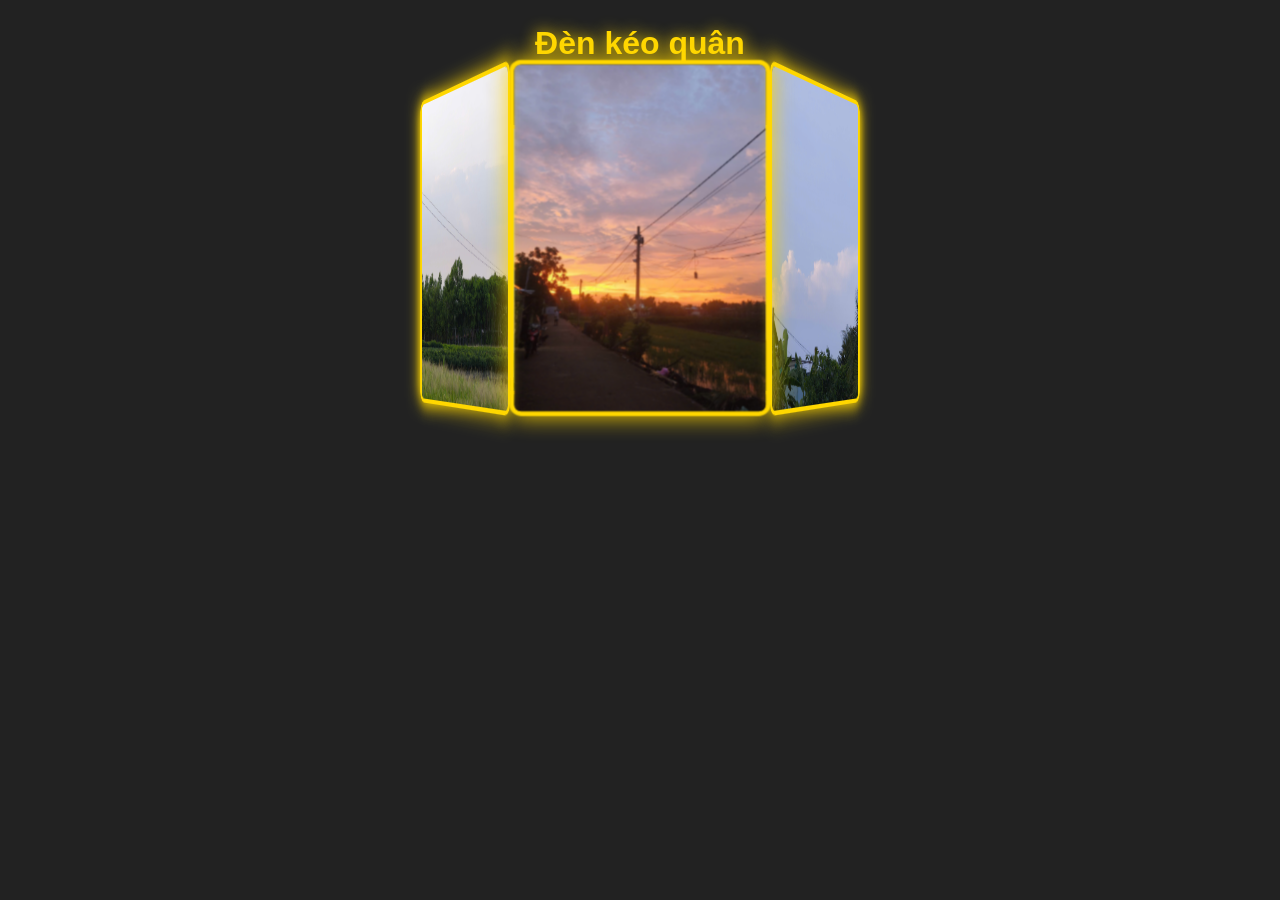
==== denkeoquan.html @ bf9d2bc7 "Rename index.html to denkeoquan.html" ====
<!DOCTYPE html>
<html lang="vi">
<head>
<meta charset="UTF-8">
<meta name="viewport" content="width=device-width, initial-scale=1.0">

<title>Đèn kéo quân</title>

<link rel="stylesheet" href="css/style.css">
</head>

<body>

<h1>Đèn kéo quân</h1>

<div class="scene">

<div class="lamp" id="lamp">

        <div class="face"><img src="images/h1.jpg" alt=""></div>
        <div class="face"><img src="images/h2.jpg" alt=""></div>
        <div class="face"><img src="images/h3.jpg" alt=""></div>
        <div class="face"><img src="images/h4.jpg" alt=""></div>
        <div class="face"><img src="images/h5.jpg" alt=""></div>
        <div class="face"><img src="images/h6.jpg" alt=""></div>

</div>

</div>

<script src="js/script.js"></script>

</body>
</html>
---- css/style.css ----
*{
    margin:0;
    padding:0;
    box-sizing:border-box;
}

body{
    background:#222;
    color:white;
    font-family:Arial,sans-serif;
    text-align:center;
}

nav{
    background:#333;
    padding:15px;
}

nav a{
    color:white;
    text-decoration:none;
    margin:0 15px;
    font-size:18px;
}

h1{
    margin-top:25px;
    color:#FFD700;
    text-shadow:0 0 15px gold;
}

.text{
    margin-top:15px;
    margin-bottom:30px;
    font-size:20px;
}

.scene{
    width:350px;
    height:450px;
    margin:40px auto;
    perspective:1200px;
}

.lamp{
    width:220px;
    height:300px;
    margin:auto;
    position:relative;
    transform-style:preserve-3d;
    animation:quay 12s linear infinite;
}

.face{
    position:absolute;

    width:220px;
    height:300px;

    border:4px solid gold;

    border-radius:10px;

    overflow:hidden;

    box-shadow:0 0 20px gold;
}

.face img{

    width:100%;
    height:100%;
    object-fit:cover;

}

.face:nth-child(1){
    transform:rotateY(0deg) translateZ(190px);
}

.face:nth-child(2){
    transform:rotateY(60deg) translateZ(190px);
}

.face:nth-child(3){
    transform:rotateY(120deg) translateZ(190px);
}

.face:nth-child(4){
    transform:rotateY(180deg) translateZ(190px);
}

.face:nth-child(5){
    transform:rotateY(240deg) translateZ(190px);
}

.face:nth-child(6){
    transform:rotateY(300deg) translateZ(190px);
}

@keyframes quay{

    from{
        transform:rotateY(0deg);
    }

    to{
        transform:rotateY(360deg);
    }

}
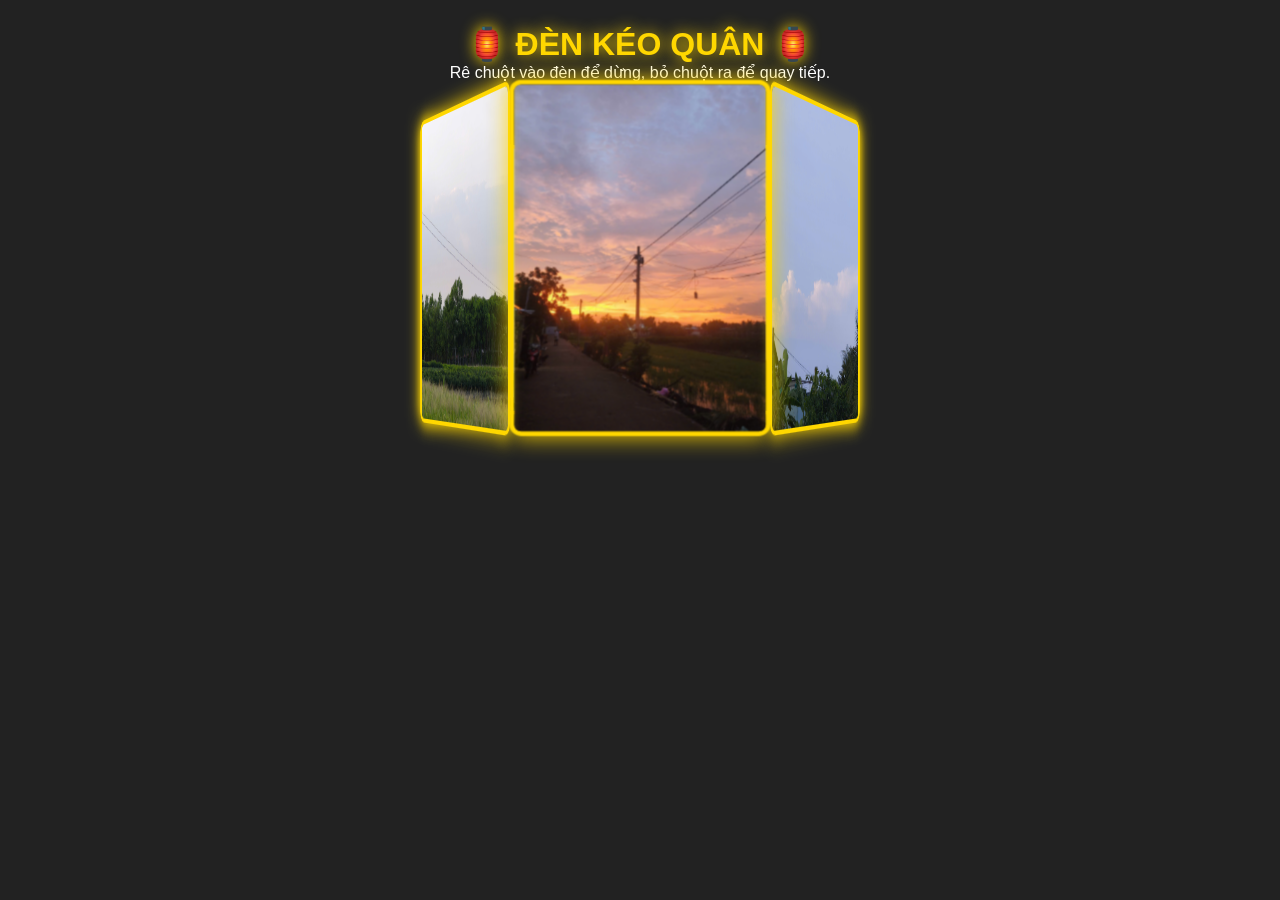
==== commit 9363bee0: "Update denkeoquan.html" ====
--- a/denkeoquan.html
+++ b/denkeoquan.html
@@ -5,13 +5,15 @@
 <meta name="viewport" content="width=device-width, initial-scale=1.0">
 
 <title>Đèn kéo quân</title>
-
 <link rel="stylesheet" href="css/style.css">
+<link rel="stylesheet" href="css/den.css">
 </head>
 
 <body>
 
-<h1>Đèn kéo quân</h1>
+<h1>🏮 ĐÈN KÉO QUÂN 🏮</h1>
+
+<p>Rê chuột vào đèn để dừng, bỏ chuột ra để quay tiếp.</p>
 
 <div class="scene">
 
@@ -28,7 +30,7 @@
 
 </div>
 
-<script src="js/script.js"></script>
+<script src="js/den.js"></script>
 
 </body>
 </html>
--- a/css/style.css
+++ b/css/style.css
@@ -1,111 +1,8 @@
-*{
-    margin:0;
-    padding:0;
-    box-sizing:border-box;
-}
-
-body{
-    background:#222;
-    color:white;
-    font-family:Arial,sans-serif;
-    text-align:center;
-}
-
-nav{
-    background:#333;
-    padding:15px;
-}
-
-nav a{
-    color:white;
-    text-decoration:none;
-    margin:0 15px;
-    font-size:18px;
-}
-
-h1{
-    margin-top:25px;
-    color:#FFD700;
-    text-shadow:0 0 15px gold;
-}
-
-.text{
-    margin-top:15px;
-    margin-bottom:30px;
-    font-size:20px;
-}
-
-.scene{
-    width:350px;
-    height:450px;
-    margin:40px auto;
-    perspective:1200px;
-}
-
-.lamp{
-    width:220px;
-    height:300px;
-    margin:auto;
-    position:relative;
-    transform-style:preserve-3d;
-    animation:quay 12s linear infinite;
-}
-
-.face{
-    position:absolute;
-
-    width:220px;
-    height:300px;
-
-    border:4px solid gold;
-
-    border-radius:10px;
-
-    overflow:hidden;
-
-    box-shadow:0 0 20px gold;
-}
-
-.face img{
-
-    width:100%;
-    height:100%;
-    object-fit:cover;
-
-}
-
-.face:nth-child(1){
-    transform:rotateY(0deg) translateZ(190px);
-}
-
-.face:nth-child(2){
-    transform:rotateY(60deg) translateZ(190px);
-}
-
-.face:nth-child(3){
-    transform:rotateY(120deg) translateZ(190px);
-}
-
-.face:nth-child(4){
-    transform:rotateY(180deg) translateZ(190px);
-}
-
-.face:nth-child(5){
-    transform:rotateY(240deg) translateZ(190px);
-}
-
-.face:nth-child(6){
-    transform:rotateY(300deg) translateZ(190px);
-}
-
-@keyframes quay{
-
-    from{
-        transform:rotateY(0deg);
-    }
-
-    to{
-        transform:rotateY(360deg);
-    }
-
-}
+* { margin: 0; padding: 0; box-sizing: border-box; }
+body { font-family: 'Segoe
+UI', sans-serif; line-height: 1.6; background: #f4f4f4; }
+nav { background: #333; padding: 1rem; text-align: center; }
+nav a { color: white; margin: 0 1rem; text-decoration: none; }
+header { text-align: center; padding: 4rem 2rem; background: #333; color: white; }
+section { padding: 3rem; max-width: 800px; margin: 0 auto; }
+.project { background: white; padding: 2rem; margin: 1rem 0; border-radius: 8px; box-shadow: 0 2px 10px rgba(0,0,0,0.1); }
--- a/css/den.css
+++ b/css/den.css
@@ -0,0 +1,111 @@
+*{
+    margin:0;
+    padding:0;
+    box-sizing:border-box;
+}
+
+body{
+    background:#222;
+    color:white;
+    font-family:Arial,sans-serif;
+    text-align:center;
+}
+
+nav{
+    background:#333;
+    padding:15px;
+}
+
+nav a{
+    color:white;
+    text-decoration:none;
+    margin:0 15px;
+    font-size:18px;
+}
+
+h1{
+    margin-top:25px;
+    color:#FFD700;
+    text-shadow:0 0 15px gold;
+}
+
+.text{
+    margin-top:15px;
+    margin-bottom:30px;
+    font-size:20px;
+}
+
+.scene{
+    width:350px;
+    height:450px;
+    margin:40px auto;
+    perspective:1200px;
+}
+
+.lamp{
+    width:220px;
+    height:300px;
+    margin:auto;
+    position:relative;
+    transform-style:preserve-3d;
+    animation:quay 12s linear infinite;
+}
+
+.face{
+    position:absolute;
+
+    width:220px;
+    height:300px;
+
+    border:4px solid gold;
+
+    border-radius:10px;
+
+    overflow:hidden;
+
+    box-shadow:0 0 20px gold;
+}
+
+.face img{
+
+    width:100%;
+    height:100%;
+    object-fit:cover;
+
+}
+
+.face:nth-child(1){
+    transform:rotateY(0deg) translateZ(190px);
+}
+
+.face:nth-child(2){
+    transform:rotateY(60deg) translateZ(190px);
+}
+
+.face:nth-child(3){
+    transform:rotateY(120deg) translateZ(190px);
+}
+
+.face:nth-child(4){
+    transform:rotateY(180deg) translateZ(190px);
+}
+
+.face:nth-child(5){
+    transform:rotateY(240deg) translateZ(190px);
+}
+
+.face:nth-child(6){
+    transform:rotateY(300deg) translateZ(190px);
+}
+
+@keyframes quay{
+
+    from{
+        transform:rotateY(0deg);
+    }
+
+    to{
+        transform:rotateY(360deg);
+    }
+
+}
